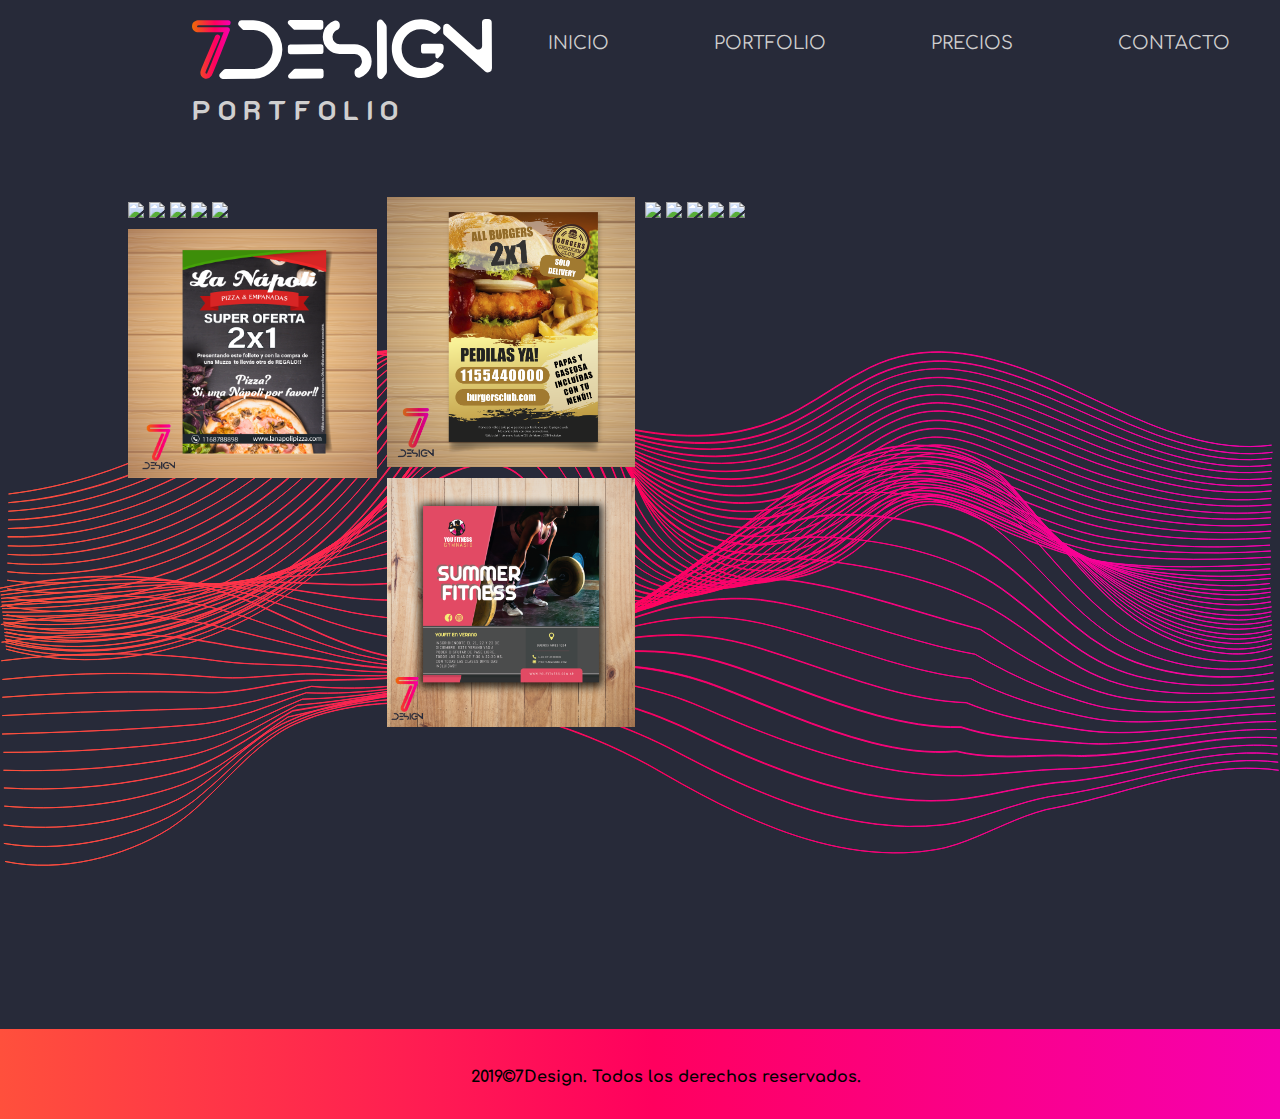
==== portfolio.html @ 75d02be8 "New page design" ====
<!DOCTYPE html>
<html>
<meta charset="utf-8">
<link rel="stylesheet" type="text/css" href="seven.css">
<link rel="icon" type="image.png" href="index/favicon.jpg" sizes="64x64">
<link href="https://fonts.googleapis.com/css?family=K2D:300|Comfortaa|Comfortaa:700" rel="stylesheet">

<head>
    <title>7Design</title>
</head>

<body>
    <header>
        <a href="seven.html"><img id="logotipo" src="index/logo.svg" height="50" width="300"></a>
        <div class="nav">
            <div class="nav-header">
            </div>
            <div class="nav-btn">
                <label for="nav-check">
                    <span></span>
                    <span></span>
                    <span></span>
                </label>
            </div>
            <input type="checkbox" id="nav-check">
            <div class="nav-links">
                <a href="seven.html">INICIO</a>
                <a href="portfolio.html">PORTFOLIO</a>
                <a href="tablas.html">PRECIOS</a>
                <a href="#contacto">CONTACTO</a>
            </div>
        </div>
    </header>
    <nav id="fondo1">
        <h6>P O R T F O L I O</h6>
        <img id="ola" src="index/ola.svg">
    </nav>
    <section id="photos">
        <img src="images/0.png">
        <img src="images/1.png">
        <img src="images/2.png">
        <img src="images/3.png">
        <img src="images/4.png">
        <img src="images/5.png">
        <img src="images/6.png">
        <img src="images/7.png">
        <img src="images/8.png">
        <img src="images/9.png">
        <img src="images/10.png">
        <img src="images/11.png">
        <img src="images/12.png">
    </section>
    <section id="footer">
        <h4>2019&copy;7Design. Todos los derechos reservados.</h4>
    </section>
</body>

</html>
---- seven.css ----
/*-----SEVEN DESIGN BY PATRIZIA GARZIA----*/

/*------------------HEADER-----------------*/
* {
    box-sizing: border-box;
}

body {
    margin: 0px;
    font-family: 'Comfortaa';

}

.nav {
    height: 50px;
    width: 100%;
    background-color: #272A39;
    position: relative;
    padding-top: 20px;
}

.nav>.nav-btn {
    display: none;
}

.nav>.nav-links {
    display: inline;
    float: right;
    font-size: 18px;
}

.nav>.nav-links>a {
    display: inline-block;
    padding: 13px 50px 13px 50px;
    text-decoration: none;
    color: #D0CFCF;
}

.nav>.nav-links>a:hover {
    color: #FF005F;
}

.nav>#nav-check {
    display: none;
}

@media (max-width:600px) {
    .nav>.nav-btn {
        display: inline-block;
        position: absolute;
        right: 0px;
        top: 0px;
    }

    .nav>.nav-btn>label {
        display: inline-block;
        width: 50px;
        height: 50px;
        padding: 13px;
    }

    .nav>.nav-btn>label:hover {
        background-color: rgba(0, 0, 0, 0.3);
    }

    .nav>.nav-btn>label>span {
        display: block;
        width: 25px;
        height: 10px;
        border-top: 2px solid #eee;
    }

    .nav>.nav-links {
        position: absolute;
        display: block;
        width: 100%;
        background-color: #333;
        height: 0px;
        transition: all 0.3s ease-in;
        overflow-y: hidden;
        top: 50px;
        left: 0px;
    }

    .nav>.nav-links>a {
        display: block;
        width: 100%;
    }

    .nav>#nav-check:not(:checked)+.nav-links {
        height: 0px;
    }

    .nav>#nav-check:checked+.nav-links {
        height: calc(100vh - 50px);
        overflow-y: auto;
    }
}

/*-----------------BODY-----------------*/

#fondo1 {
    background-color: #272A39;
}

#logo {
    position: absolute;
    height: auto;
    padding-top: 8%;
    left: 25%;
    z-index: 1;
    min-width: 15%;
    max-width: 50%;
}

p {
    font-family: K2D, sans-serif;
    position: absolute;
    left: 29%;
    margin-top: 18%;
    font-size: 2.1vh;
    font-size: 2.1vw;
    color: #D0CFCF;
}

#ola {
    z-index: -1;
}

/*-------------FLEX BOXES---------*/

#icon1 {
    position: absolute;
    height: auto;
    padding-top: 33%;
    left: 25%;
    z-index: 1;
    min-width: 12%;
    max-width: 13%;
}

#icon2 {
    position: absolute;
    height: auto;
    padding-top: 33%;
    left: 45%;
    z-index: 1;
    min-width: 12%;
    max-width: 13%;
}

#icon3 {
    position: absolute;
    height: auto;
    padding-top: 33%;
    left: 65%;
    z-index: 1;
    min-width: 12%;
    max-width: 13%;
}

/*----------TABLAS-----------*/

#fondo1 {
}

table {
    margin-top: 1%;
    border-spacing: 0;
    width: 50%;
    font-family: "Comfortaa", sans-serif;
    border-radius: 10px;
    border: 5px solid #ff005f;
    position: absolute;
    color: #272A39;
    text-align: center;
    background-color: white;

}

th,
td {
    text-align: left;
    padding: 8px;
    font-family: "Comfortaa", sans-serif;
}

tr:nth-child(even) {
    background-color: #f2f2f2;
}

th .first {
    font-family: 'Comfortaa', cursive;
}

h2,
h4 {
    font-family: 'Comfortaa', sans-serif;
    text-align: center;

}

h2 {
    padding-top: 25px;
    padding-bottom: 25px;
    font-size: 2.1vh;
    font-size: 2.1vw;
}

.letter {
  background-color: #272A39;
}

#precio {
    background-color: #272A39;
    width: 50%;
    margin-left: 25%;
    color: #D0CFCF;
    margin-top: -70%;
}

#icono11 {
    position: absolute;
    height: auto;
    padding-top: -2%;
    left: 38%;
    z-index: 1;
    min-width: 2%;
    max-width: 3%;
    margin-top: 35%;
}

#icono12 {
    position: absolute;
    height: auto;
    padding-top: -8%;
    left: 48%;
    z-index: 1;
    min-width: 2%;
    max-width: 3%;
    margin-top: 35%;
}

#icono13 {
    position: absolute;
    height: auto;
    padding-top: -2%;
    left: 58%;
    z-index: 1;
    min-width: 2%;
    max-width: 3%;
    margin-top: 35%;
}


#footer1 h4 {
    margin-left: 4%;
    margin-top: 2.5%;
}

#footer1 {
    background: rgba(255, 80, 60, 1);
    background: -moz-linear-gradient(left, rgba(255, 80, 60, 1) 0%, rgba(255, 0, 94, 1) 51%, rgba(246, 0, 176, 1) 100%);
    background: -webkit-gradient(left top, right top, color-stop(0%, rgba(255, 80, 60, 1)), color-stop(51%, rgba(255, 0, 94, 1)), color-stop(100%, rgba(246, 0, 176, 1)));
    background: -webkit-linear-gradient(left, rgba(255, 80, 60, 1) 0%, rgba(255, 0, 94, 1) 51%, rgba(246, 0, 176, 1) 100%);
    background: -o-linear-gradient(left, rgba(255, 80, 60, 1) 0%, rgba(255, 0, 94, 1) 51%, rgba(246, 0, 176, 1) 100%);
    background: -ms-linear-gradient(left, rgba(255, 80, 60, 1) 0%, rgba(255, 0, 94, 1) 51%, rgba(246, 0, 176, 1) 100%);
    background: linear-gradient(to right, rgba(255, 80, 60, 1) 0%, rgba(255, 0, 94, 1) 51%, rgba(246, 0, 176, 1) 100%);
    width: 100%;
    height: 10%;
    position: absolute;
    margin-top: 42%;
}


/*----------------PORTFOLIO-----------------------*/

h6 {
    font-family: K2D, sans-serif;
    position: absolute;
    left: 15%;
    font-size: 2.1vh;
    font-size: 2.1vw;
    color: #D0CFCF;
    margin-top: 2%;
}

#logotipo {
    position: absolute;
    height: auto;
    padding-top: 1.5%;
    left: 15%;
    z-index: 1;
    min-width: 15%;
    max-width: 50%;
}

/*-----------------FOTOS------------------*/

#photos {
    /* Prevent vertical gaps */
    line-height: 2;
    -webkit-column-count: 4;
    -webkit-column-gap: 0px;
    -moz-column-count: 4;
    -moz-column-gap: 0px;
    column-count: 4;
    column-gap: 10px;
    margin-left: 10%;
    width: 80%;
    position: absolute;
    margin-top: -65%;
}

#photos img {
    /* Just in case there are inline attributes */
    width: 100% !important;
    height: auto !important;
}

@media (max-width: 1000px) {
    #photos {
        -moz-column-count: 4;
        -webkit-column-count: 4;
        column-count: 4;
    }
}

@media (max-width: 1000px) {
    #photos {
        -moz-column-count: 3;
        -webkit-column-count: 3;
        column-count: 3;
    }
}

@media (max-width: 800px) {
    #photos {
        -moz-column-count: 2;
        -webkit-column-count: 2;
        column-count: 2;
    }
}

@media (max-width: 400px) {
    #photos {
        -moz-column-count: 1;
        -webkit-column-count: 1;
        column-count: 1;
    }
}

body {
    margin: 0;
    padding: 0;
}

/*----------------CONTACTO---------------*/

/* Style inputs, select elements and textareas */
input[type=text],
select,
textarea {
    width: 100%;
    padding: 12px;
    border: 1px solid #ccc;
    border-radius: 4px;
    box-sizing: border-box;
    resize: vertical;
}

/* Style the label to display next to the inputs */
label {
    padding: 12px 12px 12px 0;
    display: inline-block;
    color: #D0CFCF;
}

/* Style the submit button */
input[type=Enviar] {
    background-color: #ff005f;
    color: white;
    padding: 12px 15px;
    border: none;
    border-radius: 4px;
    cursor: pointer;
    margin-left: 46%;
    text-align: center;
    font-size: 1em;
    font-family: 'Comfortaa', cursive;
    margin-top: 2%;
    margin-bottom: 6%;
}

/* Style the container */
.container {
    border-radius: 5px;
    background-color: #272A39;
    padding: 20px;
    width: 50%;
    margin-left: 23%;
}

/* Floating column for labels: 25% width */
.col-25 {
    float: left;
    width: 15%;
    margin-top: 6px;
    margin-left: 5%;
    margin-right: 1.5%;
}

/* Floating column for inputs: 75% width */
.col-75 {
    float: left;
    width: 75%;
    margin-top: 6px;
}

/* Clear floats after the columns */
.row:after {
    content: "";
    display: table;
    clear: both;
}

/* Responsive layout - when the screen is less than 600px wide, make the two columns stack on top of each other instead of next to each other */
@media screen and (max-width: 300px) {

    .col-25,
    .col-75,
    input[type=Enviar] {
        width: 60%;
        margin-top: 0;
    }
}

.contacto {
    background-color: #272A39;
}

h5 {
    font-family: K2D, sans-serif;
    position: absolute;
    left: 45%;
    font-size: 2.1vh;
    font-size: 2.1vw;
    color: #D0CFCF;
    margin-top: -16%;
}

h3 {
    font-family: "Comfortaa", sans-serif;
    position: absolute;
    color: #D0CFCF;
    margin-left: 42%;
    margin-top: -3%;
    font-size: 1.1vh;
    font-size: 1.1vw;
}

#icono1 {
    position: absolute;
    height: auto;
    padding-top: -2%;
    left: 46%;
    z-index: 1;
    min-width: 2%;
    max-width: 3%;
    margin-top: -9%;
}

#icono2 {
    position: absolute;
    height: auto;
    padding-top: -8%;
    left: 51%;
    z-index: 1;
    min-width: 2%;
    max-width: 3%;
    margin-top: -9%;
}

#icono3 {
    position: absolute;
    height: auto;
    padding-top: -2%;
    left: 56%;
    z-index: 1;
    min-width: 2%;
    max-width: 3%;
    margin-top: -9%;
}

/*---------------------FOOTER--------------------*/

#footer h4 {
    margin-left: 4%;
    margin-top: 3%;
}

#footer {
    background: rgba(255, 80, 60, 1);
    background: -moz-linear-gradient(left, rgba(255, 80, 60, 1) 0%, rgba(255, 0, 94, 1) 51%, rgba(246, 0, 176, 1) 100%);
    background: -webkit-gradient(left top, right top, color-stop(0%, rgba(255, 80, 60, 1)), color-stop(51%, rgba(255, 0, 94, 1)), color-stop(100%, rgba(246, 0, 176, 1)));
    background: -webkit-linear-gradient(left, rgba(255, 80, 60, 1) 0%, rgba(255, 0, 94, 1) 51%, rgba(246, 0, 176, 1) 100%);
    background: -o-linear-gradient(left, rgba(255, 80, 60, 1) 0%, rgba(255, 0, 94, 1) 51%, rgba(246, 0, 176, 1) 100%);
    background: -ms-linear-gradient(left, rgba(255, 80, 60, 1) 0%, rgba(255, 0, 94, 1) 51%, rgba(246, 0, 176, 1) 100%);
    background: linear-gradient(to right, rgba(255, 80, 60, 1) 0%, rgba(255, 0, 94, 1) 51%, rgba(246, 0, 176, 1) 100%);
    width: 100%;
    height: 10%;
    position: absolute;

}
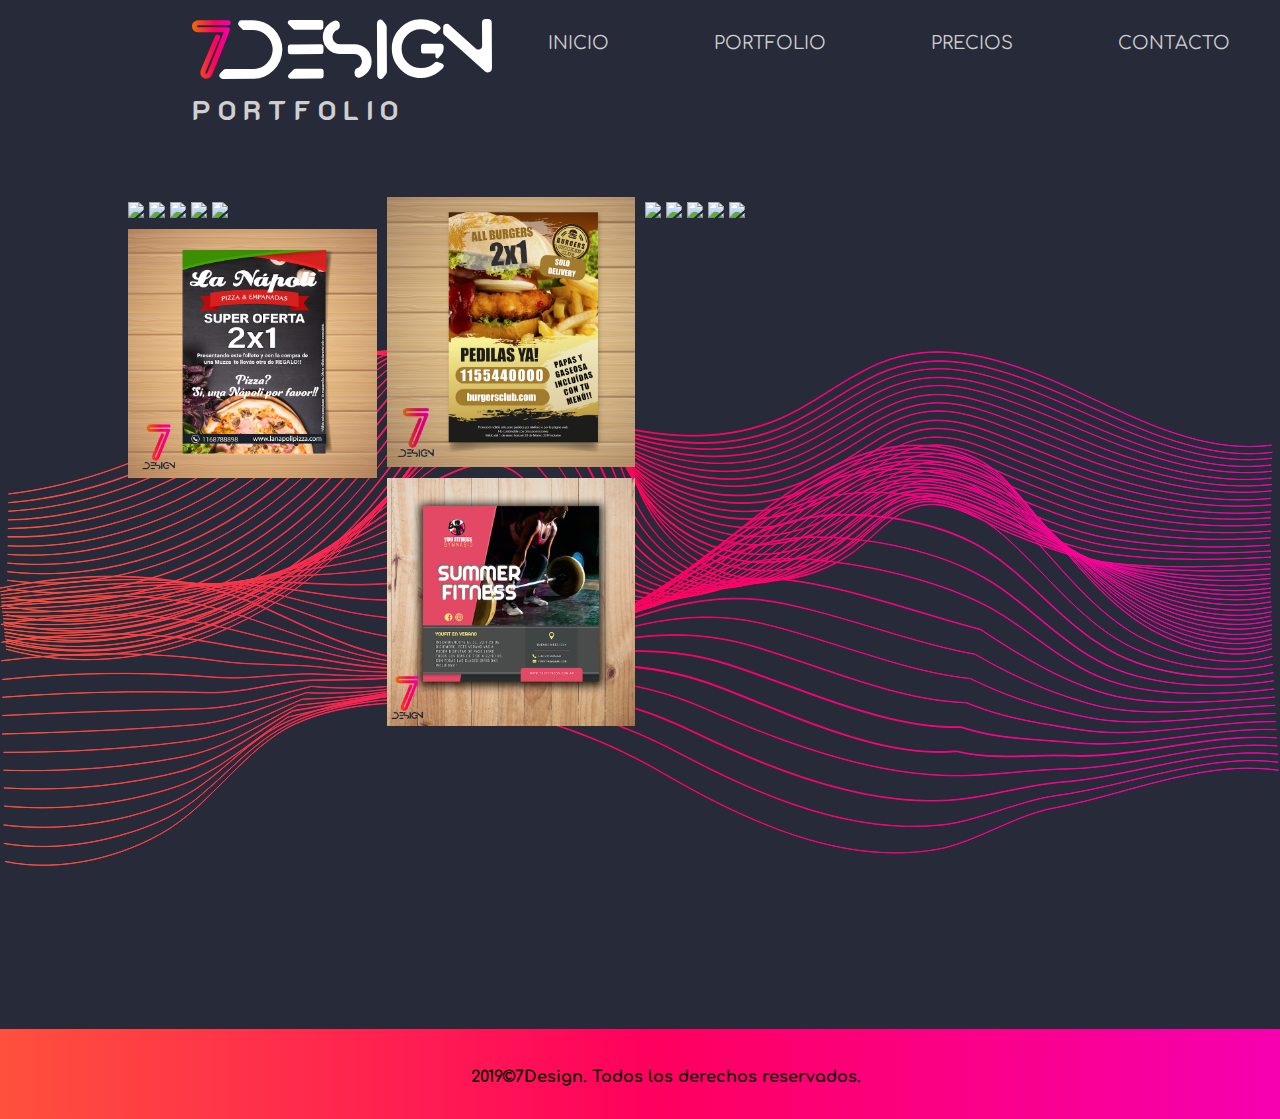
==== commit d666a3b7: "Fix image sizes and some minor details" ====
--- a/portfolio.html
+++ b/portfolio.html
@@ -11,7 +11,7 @@
 
 <body>
     <header>
-        <a href="seven.html"><img id="logotipo" src="index/logo.svg" height="50" width="300"></a>
+        <a href="index.html"><img id="logotipo" src="index/logo.svg" height="50" width="300"></a>
         <div class="nav">
             <div class="nav-header">
             </div>
@@ -24,10 +24,10 @@
             </div>
             <input type="checkbox" id="nav-check">
             <div class="nav-links">
-                <a href="seven.html">INICIO</a>
+                <a href="index.html">INICIO</a>
                 <a href="portfolio.html">PORTFOLIO</a>
                 <a href="tablas.html">PRECIOS</a>
-                <a href="#contacto">CONTACTO</a>
+                <a href="index.html#contacto">CONTACTO</a>
             </div>
         </div>
     </header>
--- a/seven.css
+++ b/seven.css
@@ -178,6 +178,21 @@
 
 }
 
+#second {
+    margin-top: 1%;
+    border-spacing: 0;
+    width: 50%;
+    margin-top: 600px;
+    font-family: "Comfortaa", sans-serif;
+    border-radius: 10px;
+    border: 5px solid #ff005f;
+    position: absolute;
+    color: #272A39;
+    text-align: center;
+    background-color: white;
+
+}
+
 th,
 td {
     text-align: left;
@@ -227,7 +242,7 @@
     z-index: 1;
     min-width: 2%;
     max-width: 3%;
-    margin-top: 35%;
+    margin-top: 37%;
 }
 
 #icono12 {
@@ -238,7 +253,7 @@
     z-index: 1;
     min-width: 2%;
     max-width: 3%;
-    margin-top: 35%;
+    margin-top: 37%;
 }
 
 #icono13 {
@@ -249,7 +264,7 @@
     z-index: 1;
     min-width: 2%;
     max-width: 3%;
-    margin-top: 35%;
+    margin-top: 37%;
 }
 
 
@@ -442,7 +457,7 @@
 h5 {
     font-family: K2D, sans-serif;
     position: absolute;
-    left: 45%;
+    left: 27%;
     font-size: 2.1vh;
     font-size: 2.1vw;
     color: #D0CFCF;
